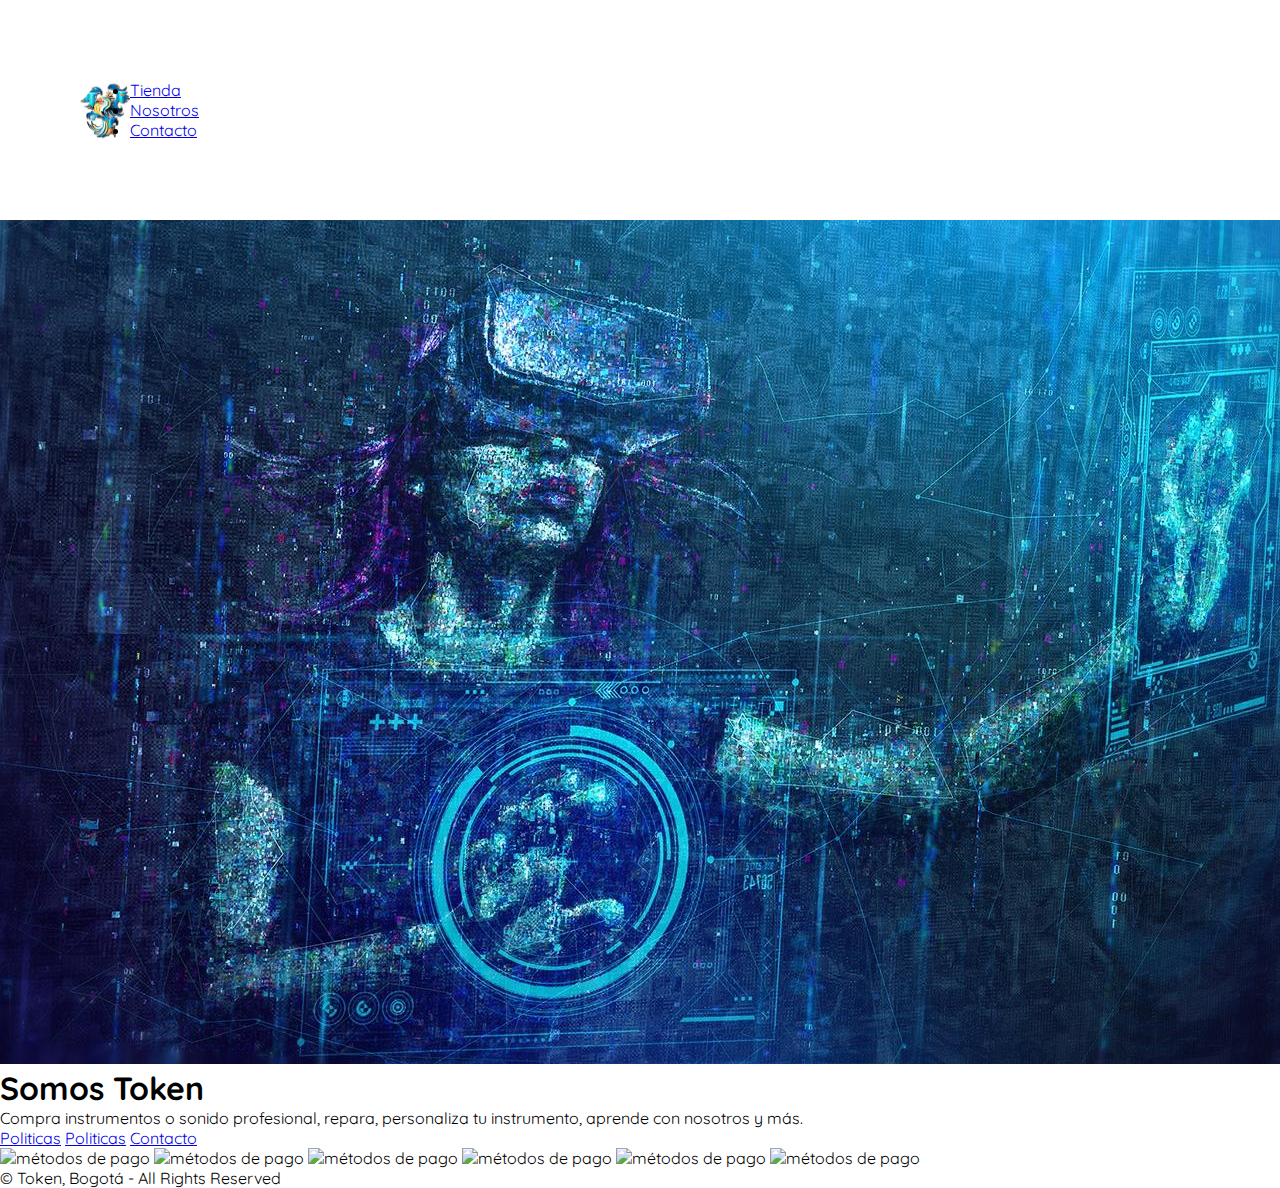
==== web/index.html @ 1b6722df "esqueleto" ====
<!DOCTYPE html>
<html lang="en">
<head>
    <meta charset="UTF-8">
    <meta http-equiv="X-UA-Compatible" content="IE=edge">
    <meta name="viewport" content="width=device-width, initial-scale=1.0">
    <link rel="stylesheet" href="style.css">

    <link rel="preconnect" href="https://fonts.googleapis.com">
    <link rel="preconnect" href="https://fonts.gstatic.com" crossorigin>
    <link href="https://fonts.googleapis.com/css2?family=Quicksand:wght@300;500;700&display=swap" rel="stylesheet">
    <title>Tienda Token</title>
</head>
<body>
   
    <header>
        <img src="/img/logottm.png" alt="logo token">
        <nav>
            <ul>
                <li>
                    <a href="#">Tienda</a>
                </li>
                <li>
                    <a href="#">Nosotros</a>
                </li>
                <li>
                    <a href="#">Contacto</a>
                </li>
            </ul>
        </nav>
    </header>
    <main>
        <img class="background" src="../img/futurista.jpg" alt="background">
        <h1>Somos Token</h1>
        <p>Compra instrumentos o sonido profesional, repara, personaliza tu instrumento, aprende con nosotros y más.</p>
    </main>
    <footer>
        <a href="#">Politicas</a>
        <a href="#">Politicas</a>
        <a href="#">Contacto</a>
        <div>
            <img src="" alt="métodos de pago">
            <img src="" alt="métodos de pago">
            <img src="" alt="métodos de pago">
            <img src="" alt="métodos de pago">
            <img src="" alt="métodos de pago">
            <img src="" alt="métodos de pago">
        </div>
        <p>© Token, Bogotá - All Rights Reserved</p>
    </footer>
</body>
</html>
---- web/style.css ----
*{
    box-sizing: border-box;
    margin: 0;
    padding: 0;
    font-family: 'Quicksand', sans-serif;
}

header{
    display: flex;
    flex-direction: row;
    padding: 5rem;
}

header img{
    width: 50px;
}
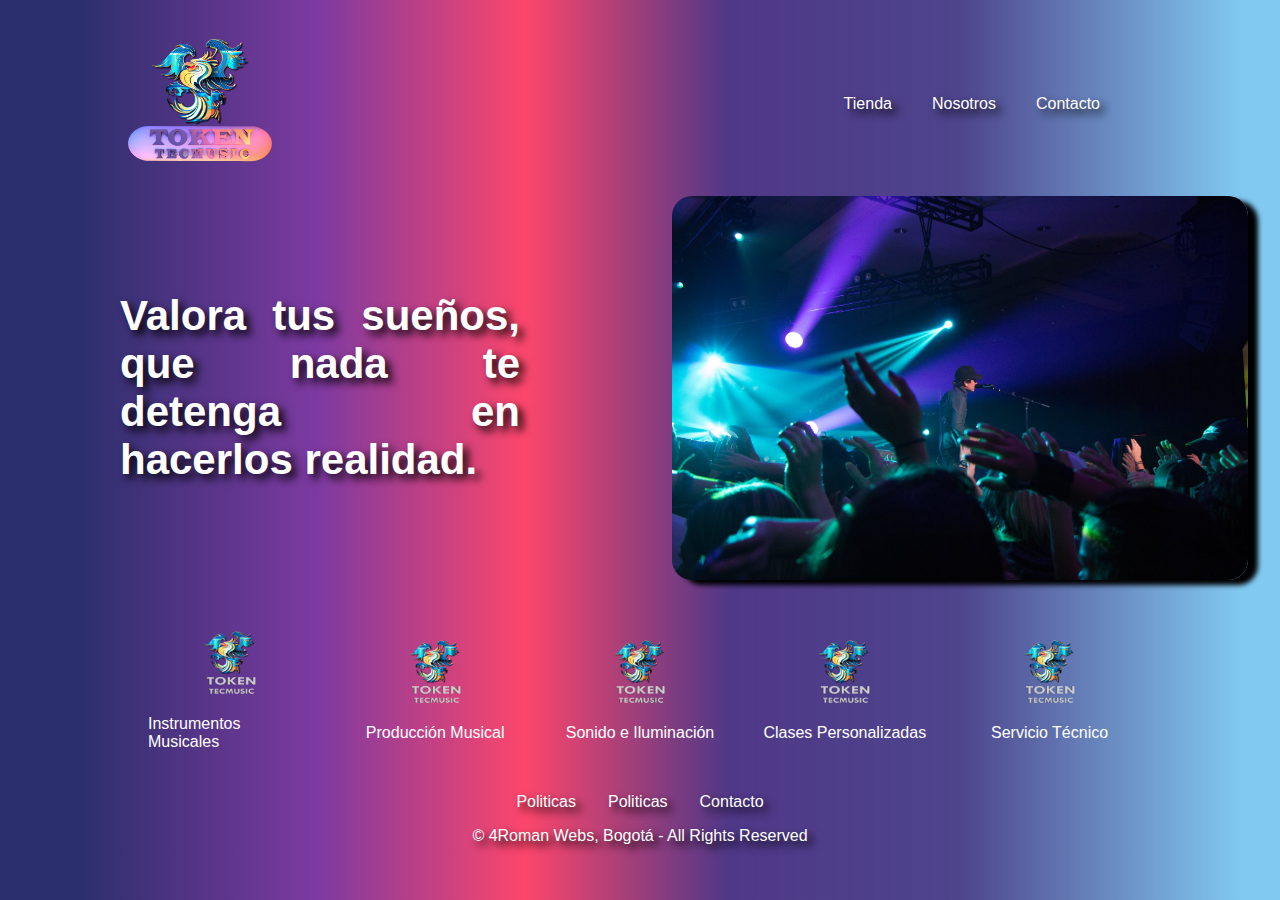
==== commit 1052ecc8: "Inicialización" ====
--- a/web/index.html
+++ b/web/index.html
@@ -8,45 +8,69 @@
 
     <link rel="preconnect" href="https://fonts.googleapis.com">
     <link rel="preconnect" href="https://fonts.gstatic.com" crossorigin>
-    <link href="https://fonts.googleapis.com/css2?family=Quicksand:wght@300;500;700&display=swap" rel="stylesheet">
+    <link href="https://fonts.googleapis.com/css2?family=Ibarra+Real+Nova:wght@400;500;700&display=swap" rel="stylesheet">
     <title>Tienda Token</title>
 </head>
 <body>
-   
-    <header>
-        <img src="/img/logottm.png" alt="logo token">
-        <nav>
-            <ul>
-                <li>
-                    <a href="#">Tienda</a>
-                </li>
-                <li>
-                    <a href="#">Nosotros</a>
-                </li>
-                <li>
-                    <a href="#">Contacto</a>
-                </li>
-            </ul>
-        </nav>
-    </header>
-    <main>
-        <img class="background" src="../img/futurista.jpg" alt="background">
-        <h1>Somos Token</h1>
-        <p>Compra instrumentos o sonido profesional, repara, personaliza tu instrumento, aprende con nosotros y más.</p>
-    </main>
-    <footer>
-        <a href="#">Politicas</a>
-        <a href="#">Politicas</a>
-        <a href="#">Contacto</a>
-        <div>
-            <img src="" alt="métodos de pago">
-            <img src="" alt="métodos de pago">
-            <img src="" alt="métodos de pago">
-            <img src="" alt="métodos de pago">
-            <img src="" alt="métodos de pago">
-            <img src="" alt="métodos de pago">
-        </div>
-        <p>© Token, Bogotá - All Rights Reserved</p>
-    </footer>
-</body>
+    <div>
+        <header>
+            <img src="img/Logo Token2.png" alt="logo token">
+            <nav>
+                <ul>
+                    <li>
+                        <a href="#">Tienda</a>
+                    </li>
+                    <li>
+                        <a href="#">Nosotros</a>
+                    </li>
+                    <li>
+                        <a href="#">Contacto</a>
+                    </li>
+                </ul>
+            </nav>        
+        </header>
+    
+        <main>
+            <section class="section-1">
+                <h1>Valora tus sueños, que nada te detenga en hacerlos realidad.</h1>
+                <img class="container" src="./img/img2.jpeg" alt="background">
+            </section>
+            <section class="section-2">
+                <nav>
+                    <ul>
+                        <li>
+                            <img src="./icons/Logo Token1.png" alt="">
+                            <a href="#">Instrumentos Musicales</a>
+                        </li>
+                        <li>
+                            <img src="./icons/Logo Token1.png" alt="">
+                            <a href="#">Producción Musical</a>
+                        </li>
+                        <li>
+                            <img src="./icons/Logo Token1.png" alt="">
+                            <a href="#">Sonido e Iluminación</a>
+                        </li>
+                        <li>
+                            <img src="./icons/Logo Token1.png" alt="">
+                            <a href="#">Clases Personalizadas</a>
+                        </li>
+                        <li>
+                            <img src="./icons/Logo Token1.png" alt="">
+                            <a href="#">Servicio Técnico</a> 
+                        </li>
+                    </ul>
+                </nav>
+            </section>
+        </main>
+        <footer>
+            <div>
+                <a href="#">Politicas</a>
+                <a href="#">Politicas</a>
+                <a href="#">Contacto</a>
+            </div>
+            <p>© 4Roman Webs, Bogotá - All Rights Reserved</p>
+        </footer>
+    </body>
+    </div>   
+
 </html>--- a/web/style.css
+++ b/web/style.css
@@ -3,16 +3,125 @@
     margin: 0;
     padding: 0;
     font-family: 'Quicksand', sans-serif;
+    
 }
+body{
+    display: flex;
+    flex-direction: column;
+    background: rgb(43,47,108);
+    /* background: linear-gradient(90deg, 
+    rgba(43,47,108,1) 1%, 
+    rgba(126,58,161,0.969625350140056) 25%, 
+    rgba(238, 29, 151, 0.788) 40%, 
+    rgba(70,55,148,1) 60%, 
+    rgba(69,59,134,0.9528186274509804) 80%, 
+    rgba(105,158,188,1) 100%); */
+    
+    /* background: linear-gradient(90deg,
+    rgba(43,47,108,1) 1%, 
+    #FC466B 30%,
+    rgb(127, 58, 161) 70%,
+    #3F5EFB 100%); */
 
+    background: linear-gradient(90deg, 
+    rgba(43,47,108,1) 6%,
+    rgba(126,58,161,1) 25%,
+    rgba(252,70,107,1) 41%,
+    rgba(79,56,136,1) 57%, 
+    rgba(69,59,134,0.9528186274509804) 75%,
+    rgba(129,201,241,1) 97%);
+
+}
 header{
     display: flex;
     flex-direction: row;
-    padding: 5rem;
+    justify-content: space-between;
+    padding: 2rem 10rem 1rem 8rem;
+    align-items: center;
+    text-shadow: 5px 5px 8px black;
+}
+header img{
+    width:9rem;
+}
+header nav ul{
+    display: flex;
+    flex-direction: row;
+    justify-content: space-between;
+    list-style: none;
+}
+header nav ul li{
+    margin: 0 20px;
+}
+header nav ul li a{
+    text-decoration: none;
+    color: white;
+}
+.section-1{
+    display: flex;
+    flex-direction: row;
+    justify-content: space-around;
+    align-items: center;
+    color: white;
+}
+.section-1 h1{
+    margin: 0 20px;
+    padding: 100px;
+    font-size: 42px;
+    text-align: justify;
+    text-shadow: 5px 5px 8px black;
+}
+.section-1 img{
+    width: 45%;
+    border-radius: 20px;
+    margin: 0 2rem;
+    box-shadow: 10px 5px 5px black;
+}
+.section-2 nav{
+    padding: 2rem 8rem 1rem 8rem;
+}
+.section-2 nav ul{
+    display: flex;
+    flex-direction: row;
+    justify-content: space-between;
+    
+}
+.section-2 nav ul li{
+    margin: 0 20px;
+    text-decoration: none;
+    list-style: none;
+    display: flex;
+    flex-direction: column;
+    justify-content: center;
+    align-items: center;
+}
+.section-2 nav ul li a{
+    text-decoration: none;
+    color: white;
+}
+.section-2 nav ul li img{
+    width: 60%;
+}
+footer{
+    display: flex;
+    flex-direction: column;
+    justify-content: center;
+    align-items: center;
+    padding: 10px 5rem;
+    text-shadow: 5px 5px 8px black;
+
+    
+}
+footer div{
+    display: flex;
+    flex-direction: row;
+    justify-content: space-around;
+}
+footer div a{
+    padding: 1rem;
+    text-decoration: none;
+    color: white;
 }
 
-header img{
-    width: 50px;
-}
-
-
+footer p{
+    color: white;
+}